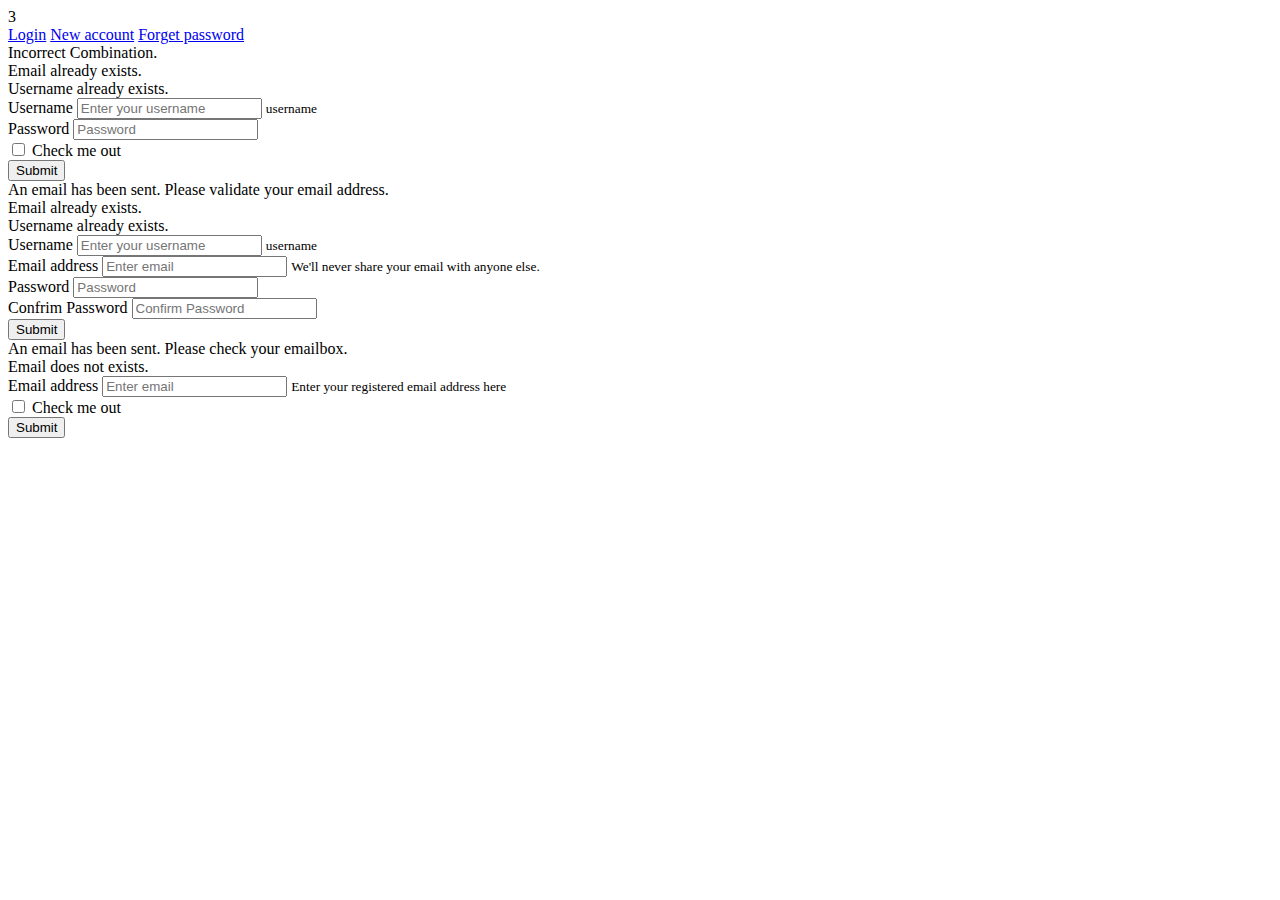
==== mySite/src/main/resources/templates/myAccount.html @ 101aad49 "init" ====
<!doctype html>
<html lang="en" xmlns:th="http://www.w3.org/1999/xhtml">
<head th:replace="commonPart/header :: common-header"></head>
<body>
	<div th:replace="commonPart/header :: navbar"></div>

	<div class="container" id="myAccount-box">
		<div class="row">
			<div class="col-md-3">3</div>
			<div class="col-md-9">
				<nav>
					<div class="nav nav-tabs" id="nav-tab" role="tablist">
						<a th:classappend="${classActiveLogin}? 'active'"
							class="nav-item nav-link" id="nav-login-tab" data-toggle="tab"
							href="#nav-login" role="tab" aria-controls="nav-login"
							aria-selected="true">Login</a> <a
							th:classappend="${classActiveNewAccount}? 'active'"
							class="nav-item nav-link" id="nav-NewAccount-tab"
							data-toggle="tab" href="#nav-NewAccount" role="tab"
							aria-controls="nav-NewAccount" aria-selected="false">New
							account</a> <a
							th:classappend="${classActiveForgetPassword}? 'active'"
							class="nav-item nav-link" id="nav-ForgetPassword-tab"
							data-toggle="tab" href="#nav-ForgetPassword" role="tab"
							aria-controls="nav-ForgetPassword" aria-selected="false">Forget
							password</a>
					</div>
				</nav>
				<div class="tab-content" id="nav-tabContent">
					<div th:classappend="${classActiveLogin}? 'active'"
						class="tab-pane fade show" id="nav-login" role="tabpanel"
						aria-labelledby="nav-login-tab">
						<div class="form-box">
							<form th:action="@{/login}" method="POST">
							<div class="alert alert-info" th:if="${param.error != null}"> Incorrect Combination. </div>
							<div class="alert alert-danger" th:if="${emailExists}"> Email already exists. </div>
							<div class="alert alert-danger" th:if="${usernameExists}"> Username already exists. </div>
								<div class="form-group">
									<label required="requried" for="userName">Username</label> <input
										name="username" required="required" type="text"
										class="form-control" id="username"
										aria-describedby="userNameHelp"
										placeholder="Enter your username"> <small
										id="userNameHelp" class="form-text text-muted">username</small>
								</div>
								
								<div class="form-group">
									<label required="requried" for="inputPwd">Password</label> <input name="password"
										required="required" type="password" class="form-control"
										id="inputPwd" placeholder="Password">
								</div>
								<div class="form-group form-check">
									<input type="checkbox" class="form-check-input"
										id="exampleCheck1"> <label class="form-check-label"
										for="exampleCheck1">Check me out</label>
								</div>
								<button type="submit" class="btn btn-primary">Submit</button>
							</form>
						</div>
					</div>
					<div th:classappend="${classActiveNewAccount}? 'active'"
						class="tab-pane fade show" id="nav-NewAccount" role="tabpanel"
						aria-labelledby="nav-NewAccount-tab">
						<div class="form-box">
							<div class="alert alert-info" th:if="${emailSent}"> An email has been sent. Please validate your email address. </div>
							<div class="alert alert-danger" th:if="${emailExists}"> Email already exists. </div>
							<div class="alert alert-danger" th:if="${usernameExists}"> Username already exists. </div>
							<form th:action="@{/newAccount}" method="post">
								<div class="form-group">
									<label required="requried" for="newUserName">Username</label> <input
										name="username" required="required" type="text"
										class="form-control" id="newUserName"
										aria-describedby="userNameHelp"
										placeholder="Enter your username"> <small
										id="userNameHelp" class="form-text text-muted">username</small>
								</div>
								<div class="form-group">
									<label required="requried" for="inputEmail">Email address</label> <input
										name="email" required="required" type="email"
										class="form-control" id="inputEmail"
										aria-describedby="emailHelp" placeholder="Enter email">
									<small id="emailHelp" class="form-text text-muted">We'll
										never share your email with anyone else.</small>
								</div>
								<div class="form-group">
									<label required="requried" for="inputPwd">Password</label> <input name="password"
										required="required" type="password" class="form-control"
										id="inputPwd" placeholder="Password">
								</div>
								<div class="form-group">
									<label required="requried" for="inputPwdConfrim">Confrim Password</label> <input
										name="password" required="required" type="password"
										class="form-control" id="inputPwdConfirm"
										placeholder="Confirm Password">
								</div>
								
								<button type="submit" class="btn btn-primary">Submit</button>
							</form>
						</div>
					</div>
					<div th:classappend="${classActiveForgetPassword}? 'active'"
						class="tab-pane fade show" id="nav-ForgetPassword" role="tabpanel"
						aria-labelledby="nav-ForgetPassword-tab">
						<div class="form-box">
							<form th:action="@{/forgetPassword}" method="POST">
							<div class="alert alert-info" th:if="${emailSent}"> An email has been sent. Please check your emailbox. </div>
							<div class="alert alert-danger" th:if="${emailNotExists}"> Email does not exists. </div>
								<div class="form-group">
									<label required="requried" for="recoverEmail">Email address</label> <input
										name="email" type="email" class="form-control"
										id="recoverEmail" aria-describedby="recoverHelp"
										placeholder="Enter email"> <small id="recoverHelp"
										class="form-text text-muted">Enter your registered
										email address here</small>
								</div>
								<div class="form-group form-check">
									<input type="checkbox" class="form-check-input"
										id="exampleCheck1"> <label class="form-check-label"
										for="exampleCheck1">Check me out</label>
								</div>
								<button type="submit" class="btn btn-primary">Submit</button>
							</form>
						</div>
					</div>
				</div>



			</div>
		</div>
	</div>



	<!--footer part -->

	<!-- Optional JavaScript -->
	<!-- jQuery first, then Popper.js, then Bootstrap JS -->
	<div th:replace="commonPart/header :: footer-scripts"></div>


</body>
</html>
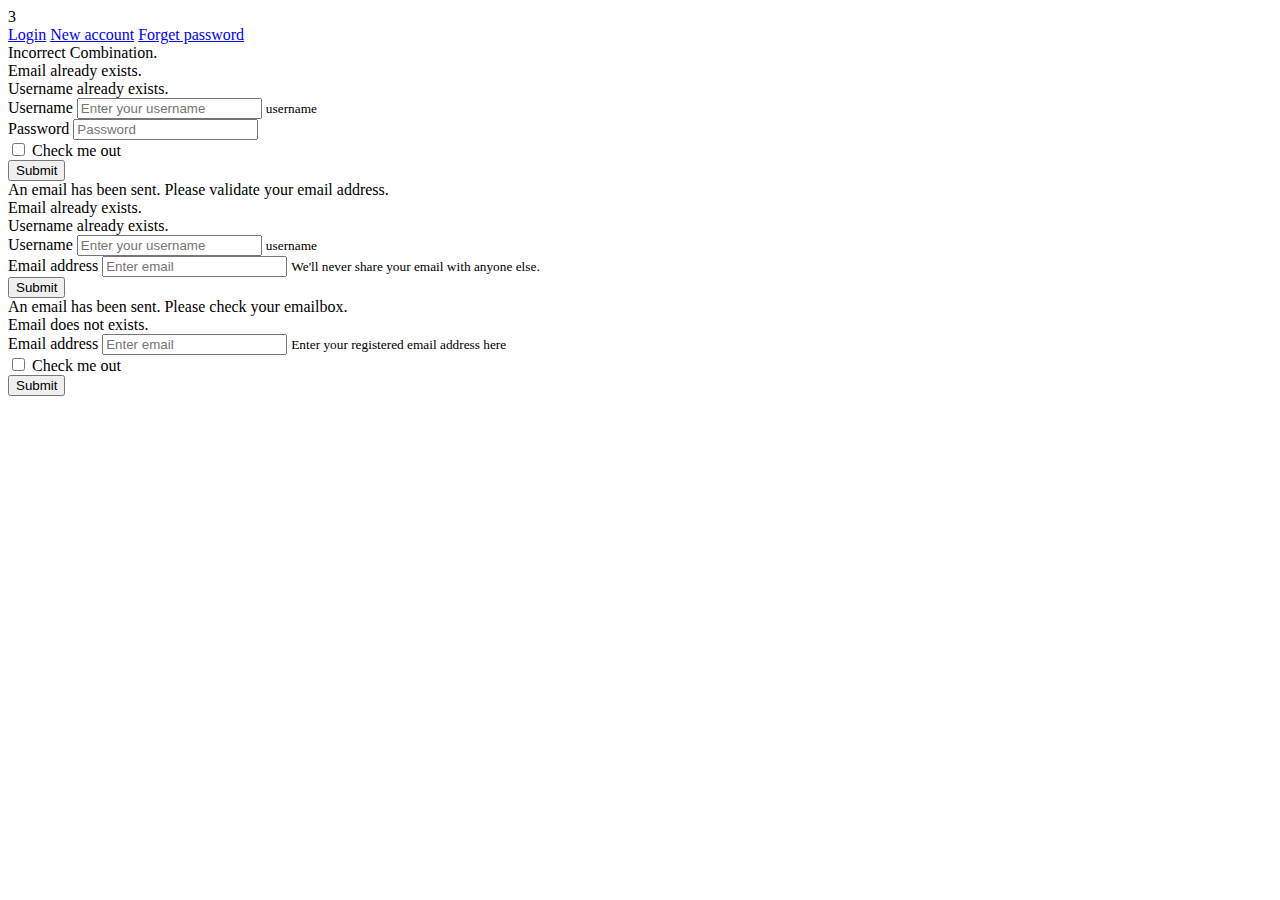
==== commit de0462fc: "Add comments, fix user sign up" ====
--- a/mySite/src/main/resources/templates/myAccount.html
+++ b/mySite/src/main/resources/templates/myAccount.html
@@ -82,6 +82,7 @@
 									<small id="emailHelp" class="form-text text-muted">We'll
 										never share your email with anyone else.</small>
 								</div>
+								<!--
 								<div class="form-group">
 									<label required="requried" for="inputPwd">Password</label> <input name="password"
 										required="required" type="password" class="form-control"
@@ -93,7 +94,7 @@
 										class="form-control" id="inputPwdConfirm"
 										placeholder="Confirm Password">
 								</div>
-								
+							-->
 								<button type="submit" class="btn btn-primary">Submit</button>
 							</form>
 						</div>
